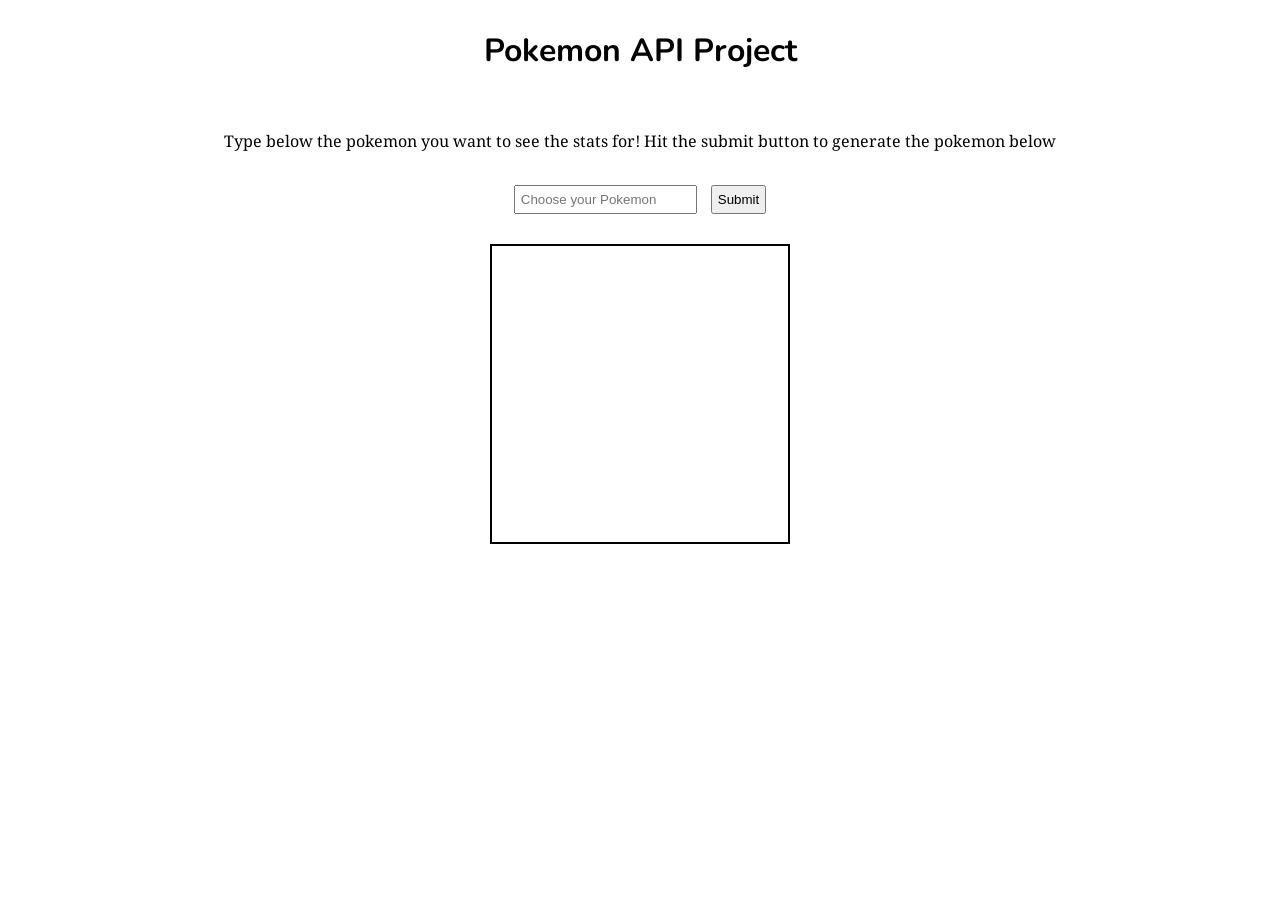
==== index (1).html @ c26236c1 "Information updated HTML/CSS updated. JS reset." ====
<!DOCTYPE html>
<html lang="en">
<head>
    <meta charset="UTF-8">
    <meta name="viewport" content="width=device-width, initial-scale=1.0">
    <title>Pokemon API Explorer</title>
    <link href="https://fonts.googleapis.com/css2?family=Noto+Serif+Bengali:wght@100..900&display=swap" rel="stylesheet">
    <link href="https://fonts.googleapis.com/css2?family=Nunito:ital,wght@0,200..1000;1,200..1000&display=swap" rel="stylesheet">
    <link href="./styles.css" rel="stylesheet">
</head>
<body>
    <header class="header">
        <h1>Pokemon API Project</h1>
    </header>
    <main id = 'main'>
        <section id = "paragraph">
            <p>Type below the pokemon you want to see the stats for! Hit the submit button to generate the pokemon below</p>
        </section>
        <section id = "form">
            <form>
                <input class = "input" type = "text" placeholder = "Choose your Pokemon">
                <button class = "button" >Submit</button>
            </form>
        </section>
        <section id = "display">
            <div id = pokemon_picture>
                <img src="">
            </div> 
            <div id = pokemon_data></div>
            </div>
        </section>
    </main>
    <script src="./script.js"></script>
</body>
</html>
---- styles.css ----
* {
    margin: 0;
    padding: 0;
    box-sizing: border-box;
}

header {
    display: flex;
    width: 100%;
    height: 100px;
    align-items: center;
    justify-content: center;
    font-family: Nunito, sans-serif;
}

main {
    display: flex;
    width: 100%;
    height: 700px;
    flex-direction: column;
    align-items: center;
    font-family: "Noto Serif Bengali", serif;
}

#paragraph {
    margin: 30px 0px;
}

#form input {
    padding: 5px;
    margin-right: 10px;
}

#form button {
    padding: 5px;
}

#display {
    height: 300px;
    width: 300px;
    margin-top: 30px;
    border: 2px solid black;
    display: flex;
}

#pokemon_picture {
    height: 25%;
    width: 50%;
    align-items: center;
    justify-items: center;
}

#pokemon_picture img {
    display: flex;
}

#pokemon_data {
    height: 300px;
    width: 50%;
}
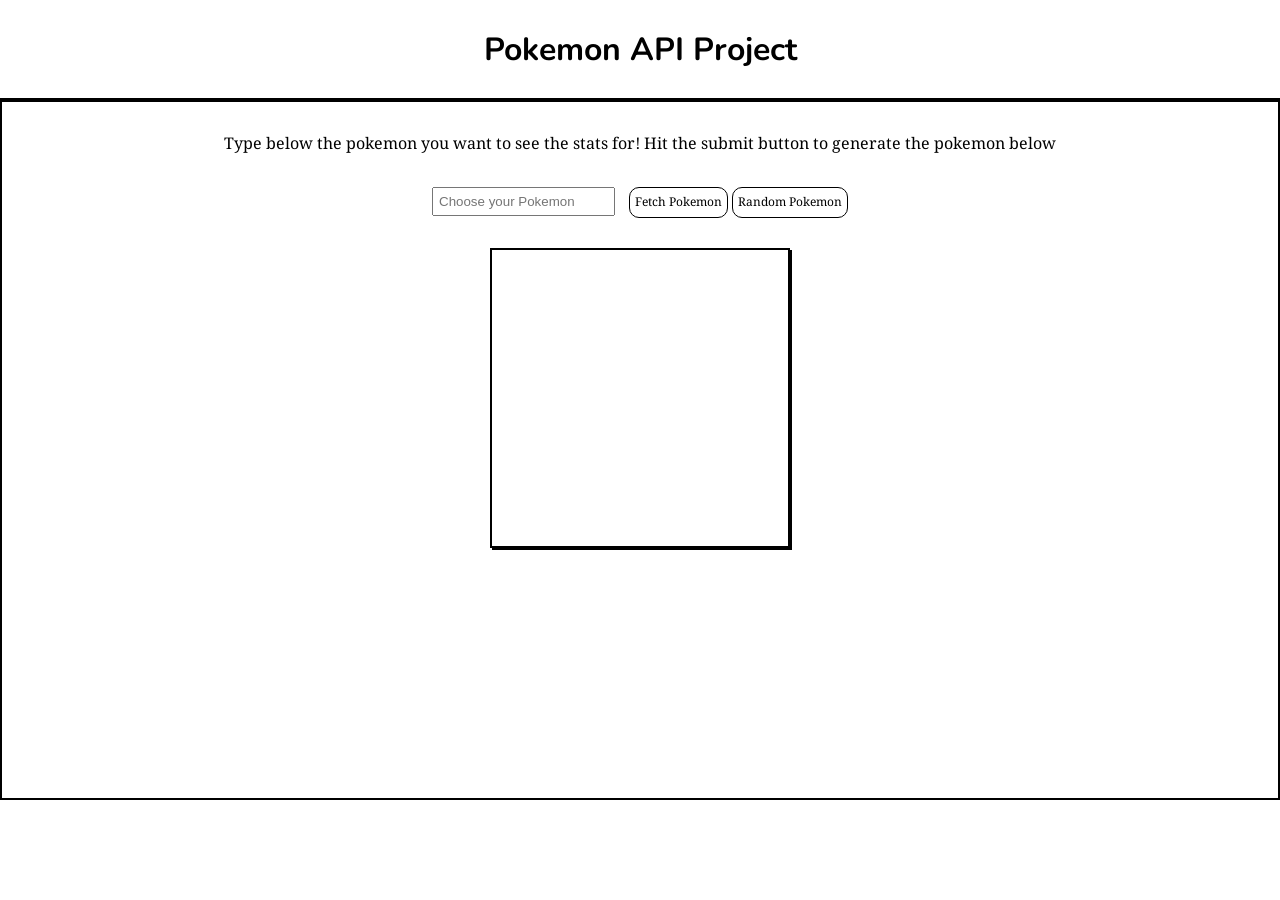
==== commit ea4637f3: "Add files via upload" ====
--- a/index (1).html
+++ b/index (1).html
@@ -17,16 +17,18 @@
             <p>Type below the pokemon you want to see the stats for! Hit the submit button to generate the pokemon below</p>
         </section>
         <section id = "form">
-            <form>
                 <input class = "input" type = "text" placeholder = "Choose your Pokemon">
-                <button class = "button" >Submit</button>
-            </form>
+                <div class="button"><p>Fetch Pokemon</p></div>
+                <div class="button2"><p>Random Pokemon</p></div>
         </section>
         <section id = "display">
-            <div id = pokemon_picture>
-                <img src="">
-            </div> 
-            <div id = pokemon_data></div>
+            <img id = "pokemonPicture" src="">
+            <div id = "pokemon_data">
+                <div id = pokemon_name></div>
+                <div id = pokemon_type></div>
+                <div id = pokemon_hp></div>
+                <div id = pokemon_attack></div>
+                <div id = pokemon_defense></div>
             </div>
         </section>
     </main>
--- a/styles.css
+++ b/styles.css
@@ -11,6 +11,7 @@
     align-items: center;
     justify-content: center;
     font-family: Nunito, sans-serif;
+    border-bottom: 2px solid black;
 }
 
 main {
@@ -20,20 +21,38 @@
     flex-direction: column;
     align-items: center;
     font-family: "Noto Serif Bengali", serif;
+    border: 2px solid black;
 }
 
 #paragraph {
     margin: 30px 0px;
 }
 
+
 #form input {
     padding: 5px;
     margin-right: 10px;
+    display: inline-flex;
 }
 
-#form button {
+.button, .button2 {
     padding: 5px;
+    display: inline-flex;
+    font-size: 0.75em;
+    border: 1px solid black;
+    border-radius: 10px;
 }
+
+.button:hover, .button2:hover {
+    cursor: pointer;
+    color: blue;
+}
+
+.button:active, .button2:active {
+    background-color: grey;
+    transition-delay: 0.8;
+}
+
 
 #display {
     height: 300px;
@@ -41,20 +60,21 @@
     margin-top: 30px;
     border: 2px solid black;
     display: flex;
+    flex-direction: column;
+    box-shadow: 2px 2px;
 }
 
-#pokemon_picture {
-    height: 25%;
-    width: 50%;
-    align-items: center;
-    justify-items: center;
-}
-
-#pokemon_picture img {
-    display: flex;
+#pokemonPicture {
+    height: 150px;
+    width: auto;
+    margin: auto;
 }
 
 #pokemon_data {
-    height: 300px;
-    width: 50%;
+    height: 150px;
+    width: auto;
+    text-align: center;
+    font-size: 0.75rem;
 }
+
+
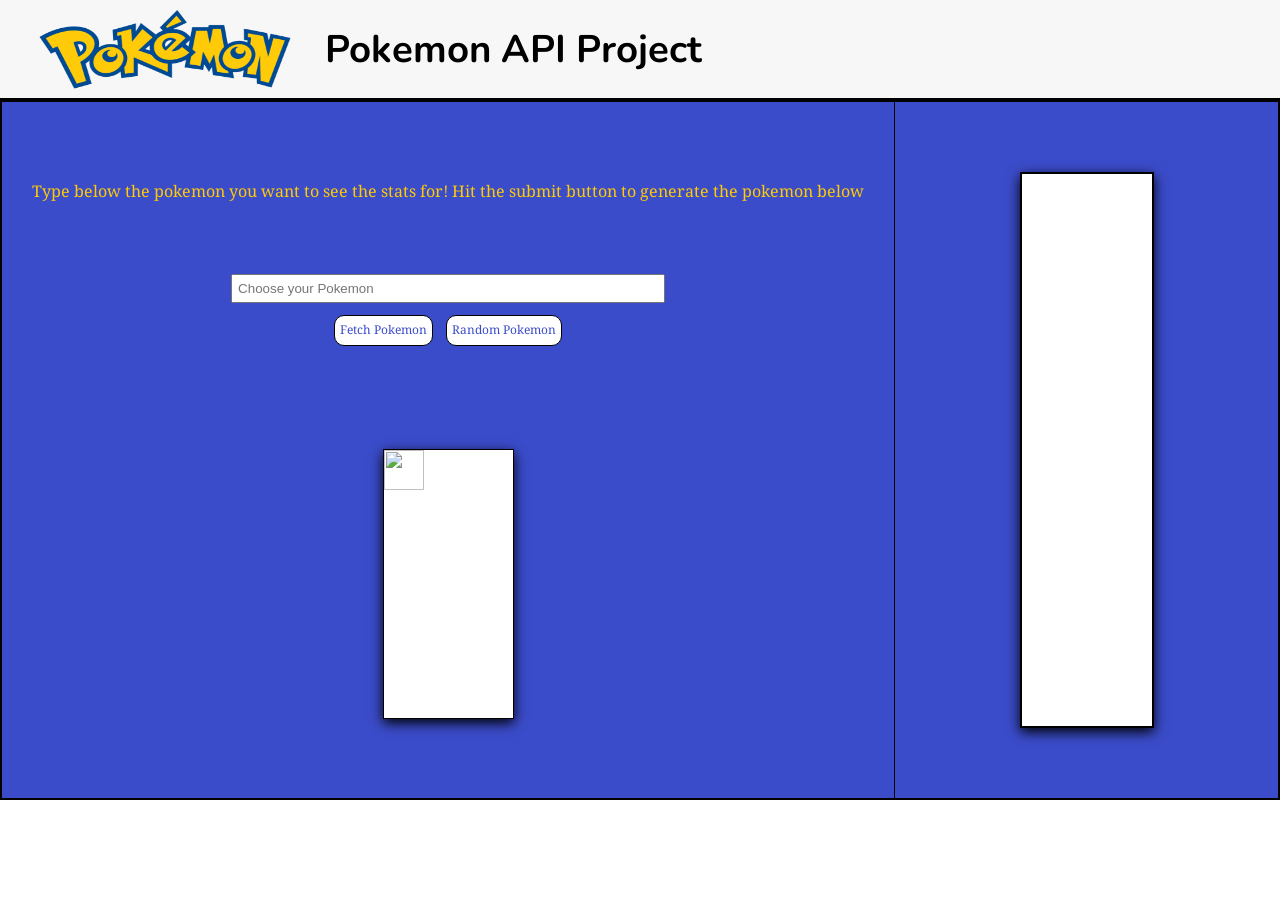
==== commit 2d3d6dfa: "Added pokemon type img on display, added animation effects on display and buttons and sidebar" ====
--- a/index (1).html
+++ b/index (1).html
@@ -1,37 +1,52 @@
-<!DOCTYPE html>
-<html lang="en">
-<head>
-    <meta charset="UTF-8">
-    <meta name="viewport" content="width=device-width, initial-scale=1.0">
-    <title>Pokemon API Explorer</title>
-    <link href="https://fonts.googleapis.com/css2?family=Noto+Serif+Bengali:wght@100..900&display=swap" rel="stylesheet">
-    <link href="https://fonts.googleapis.com/css2?family=Nunito:ital,wght@0,200..1000;1,200..1000&display=swap" rel="stylesheet">
-    <link href="./styles.css" rel="stylesheet">
-</head>
-<body>
-    <header class="header">
-        <h1>Pokemon API Project</h1>
-    </header>
-    <main id = 'main'>
-        <section id = "paragraph">
-            <p>Type below the pokemon you want to see the stats for! Hit the submit button to generate the pokemon below</p>
-        </section>
-        <section id = "form">
-                <input class = "input" type = "text" placeholder = "Choose your Pokemon">
-                <div class="button"><p>Fetch Pokemon</p></div>
-                <div class="button2"><p>Random Pokemon</p></div>
-        </section>
-        <section id = "display">
-            <img id = "pokemonPicture" src="">
-            <div id = "pokemon_data">
-                <div id = pokemon_name></div>
-                <div id = pokemon_type></div>
-                <div id = pokemon_hp></div>
-                <div id = pokemon_attack></div>
-                <div id = pokemon_defense></div>
-            </div>
-        </section>
-    </main>
-    <script src="./script.js"></script>
-</body>
+<!DOCTYPE html>
+<html lang="en">
+<head>
+    <meta charset="UTF-8">
+    <meta name="viewport" content="width=device-width, initial-scale=1.0">
+    <title>Pokemon API Explorer</title>
+    <link href="https://fonts.googleapis.com/css2?family=Noto+Serif+Bengali:wght@100..900&display=swap" rel="stylesheet">
+    <link href="https://fonts.googleapis.com/css2?family=Nunito:ital,wght@0,200..1000;1,200..1000&display=swap" rel="stylesheet">
+    <link href="./styles.css" rel="stylesheet">
+</head>
+<body>
+
+    <!--This is the header-->
+    <header class = "header">
+        <img src="./media/pokemon-logo-pokemon-icon-transparent-free-png.webp"></img>
+        <h1>Pokemon API Project</h1>
+    </header>
+
+    <!--This is the Main section-->
+    <main id = 'main'>
+        <!--Left Side of the main-->
+        <div class = 'left_side_box'>
+            <section id = "paragraph">
+                <p>Type below the pokemon you want to see the stats for! Hit the submit button to generate the pokemon below</p>
+            </section>
+            <section id = "form">
+                    <input class = "input" type = "text" placeholder = "Choose your Pokemon">
+                    <div class="button"><p>Fetch Pokemon</p></div>
+                    <div class="button2"><p>Random Pokemon</p></div>
+            </section>
+            <section id = "display">
+                <img id = "type_badge" src ="">
+                <img id = "pokemonPicture" src="">
+                <div id = "pokemon_data">
+                    <div id = pokemon_name></div>
+                    <div id = pokemon_type></div>
+                    <div id = pokemon_hp></div>
+                    <div id = pokemon_attack></div>
+                    <div id = pokemon_defense></div>
+                </div>
+            </section>
+        </div>
+        <!--Right side of the main-->
+        <div class = "right_side_box">
+            <!--Scrollable pokemon list capped to 20 mostly in script.js-->
+            <section id = "pokemon_list">
+            </section>
+        </div>
+    </main>
+    <script src="./script.js"></script>
+</body>
 </html>
--- a/styles.css
+++ b/styles.css
@@ -1,80 +1,215 @@
-* {
-    margin: 0;
-    padding: 0;
-    box-sizing: border-box;
-}
-
-header {
-    display: flex;
-    width: 100%;
-    height: 100px;
-    align-items: center;
-    justify-content: center;
-    font-family: Nunito, sans-serif;
-    border-bottom: 2px solid black;
-}
-
-main {
-    display: flex;
-    width: 100%;
-    height: 700px;
-    flex-direction: column;
-    align-items: center;
-    font-family: "Noto Serif Bengali", serif;
-    border: 2px solid black;
-}
-
-#paragraph {
-    margin: 30px 0px;
-}
-
-
-#form input {
-    padding: 5px;
-    margin-right: 10px;
-    display: inline-flex;
-}
-
-.button, .button2 {
-    padding: 5px;
-    display: inline-flex;
-    font-size: 0.75em;
-    border: 1px solid black;
-    border-radius: 10px;
-}
-
-.button:hover, .button2:hover {
-    cursor: pointer;
-    color: blue;
-}
-
-.button:active, .button2:active {
-    background-color: grey;
-    transition-delay: 0.8;
-}
-
-
-#display {
-    height: 300px;
-    width: 300px;
-    margin-top: 30px;
-    border: 2px solid black;
-    display: flex;
-    flex-direction: column;
-    box-shadow: 2px 2px;
-}
-
-#pokemonPicture {
-    height: 150px;
-    width: auto;
-    margin: auto;
-}
-
-#pokemon_data {
-    height: 150px;
-    width: auto;
-    text-align: center;
-    font-size: 0.75rem;
-}
-
-
+/*This is the default setting*/
+
+* {
+    margin: 0;
+    padding: 0;
+    box-sizing: border-box;
+}
+
+/*This is the Header Setting*/
+
+header {
+    display: flex;
+    width: 100%;
+    height: 6.25rem;
+    align-items: center;
+    justify-content: left;
+    font-family: Nunito, sans-serif;
+    border-bottom: 2px solid black;
+    background-color: #F7F7F7;
+    padding: 0.3rem;
+    font-size: 1.2rem;
+}
+
+header img {
+    width: 20rem;
+    height: 9.2rem;
+}
+
+/*This is the main body setting*/
+
+main {
+    display: flex;
+    width: 100%;
+    height: 43.75rem;
+    font-family: "Noto Serif Bengali", serif;
+    border: 2px solid black;
+    color: #FFCB05;
+    text-align: center;
+}
+
+/*Left Side of Main Styling*/
+
+.left_side_box {
+    display: flex;
+    flex-direction: column;
+    width: 70%;
+    justify-content: space-evenly;
+    align-items: center;
+    padding: 0.625rem;
+    align-items: center;
+    border-right: 0.1rem solid black;
+    background-color: #3B4CCA;
+}
+
+
+
+#form input {
+    padding: 0.3rem;
+    margin-right: 0.6rem;
+    display: inline-flex;
+    width: 100%;
+    margin-bottom: 0.5rem;
+}
+
+
+
+.button, .button2 {
+    padding: 0.3rem;
+    display: inline-flex;
+    font-size: 0.75em;
+    border: 1px solid black;
+    border-radius: 10px;
+    margin: 0.3rem;
+    background-color: white;
+    color: #3B4CCA;
+    transition: 0.1s ease;
+}
+
+
+
+.button:hover, .button2:hover {
+    cursor: pointer;
+    color: white;
+    background-color: #3B4CCA;
+    transform: translateY(0.2rem)
+}
+
+.button:active, .button2:active {
+    background-color: grey;
+    transition-delay: 1;
+}
+
+
+
+#display {
+    width: 15%;
+    height: 40%;
+    margin-top: 1.87rem;
+    border: 0.1rem solid black;
+    display: flex;
+    flex-direction: column;
+    box-shadow: 0px 4px 12px black;
+    background-color: white;
+    color: black;
+    animation: fade 0.5s ease;
+}
+
+
+
+#pokemonPicture {
+    height: 11rem;
+    width: auto;
+    margin: auto;
+}
+
+
+
+#pokemon_data {
+    height: 9.37rem;
+    width: 9.37rem;
+    text-align: center;
+    font-size: 1rem;
+    display: flex;
+    flex-direction: column;
+    align-self: center;
+    margin-bottom: 0.62rem;
+}
+
+/*Right side of Main Styling*/
+
+.right_side_box {
+    display: flex;
+    width: 30%;
+    align-items: center;
+    justify-content: center;
+    background-color: #3B4CCA
+}
+
+#pokemon_list {
+    display: flex;
+    border: 2px black solid;
+    height: 80%;
+    width: 35%;
+    flex-direction: column;
+    align-items: center;
+    overflow-y: auto;
+    padding: 0.62rem;
+    background-color: white;
+    box-shadow: 0px 4px 12px black;
+    color: black;
+}
+
+
+
+#pokemon_list h2 {
+    display: flex;
+    border-bottom: 2px solid black;
+    width: 100%;
+    justify-content: center;
+    padding: 0.625rem;
+}
+
+
+
+.pokemon-item {
+    padding: 0.5rem;
+    border-bottom: 1px solid black;
+    text-transform: capitalize;
+    width: 100%;
+    display: flex;
+    justify-content: center;
+    background-color: white;
+}
+
+.pokemon-item:hover {
+    cursor: pointer;
+    background: #f0f0f0;
+    transform: translateX(4px);
+}
+
+
+
+.pokemon-item span {
+    font-size: 0.6rem;
+
+}
+
+#type_badge {
+    width: 2.5rem;
+    height: 2.5rem;
+    
+}
+
+.fade-in {
+    animation: fade 0.4s ease;
+}
+
+@keyframes fade-in {
+    from {
+        opacity: 0;
+        transform: translateY(5px);
+    }
+    to {
+        opacity: 1;
+        transform: translateY(0);
+    }
+}
+
+@media (max-width: 768px) {
+    
+}
+
+
+
+
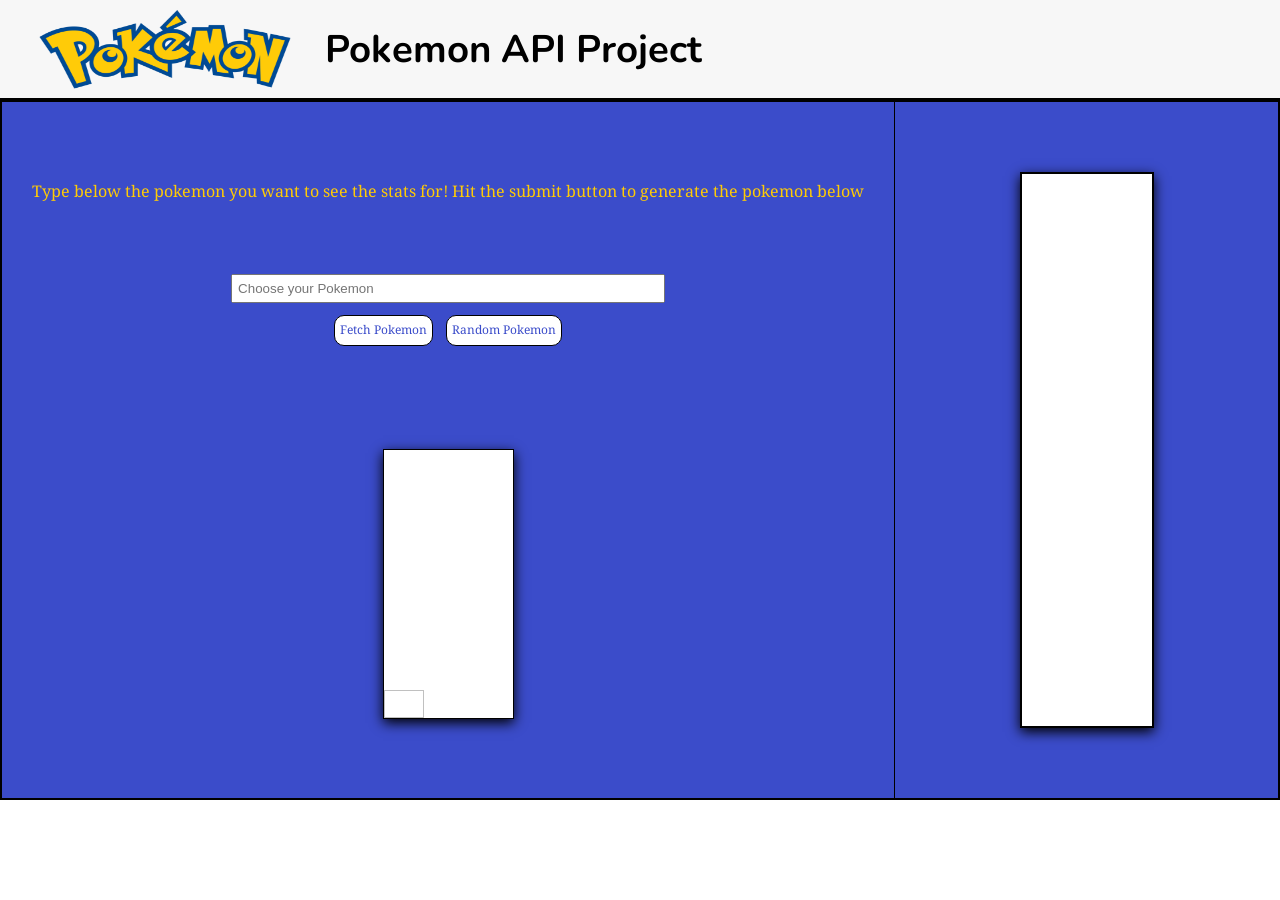
==== commit 0d5894a1: "Updated type Pokemon to a function checking the name of the type against the image, shorter code eas" ====
--- a/index (1).html
+++ b/index (1).html
@@ -29,7 +29,6 @@
                     <div class="button2"><p>Random Pokemon</p></div>
             </section>
             <section id = "display">
-                <img id = "type_badge" src ="">
                 <img id = "pokemonPicture" src="">
                 <div id = "pokemon_data">
                     <div id = pokemon_name></div>
--- a/styles.css
+++ b/styles.css
@@ -185,7 +185,7 @@
 
 }
 
-#type_badge {
+.type_badge {
     width: 2.5rem;
     height: 2.5rem;
     
@@ -206,10 +206,10 @@
     }
 }
 
-@media (max-width: 768px) {
-    
-}
-
-
-
-
+.hidden {
+    display: none;
+}
+
+
+
+
